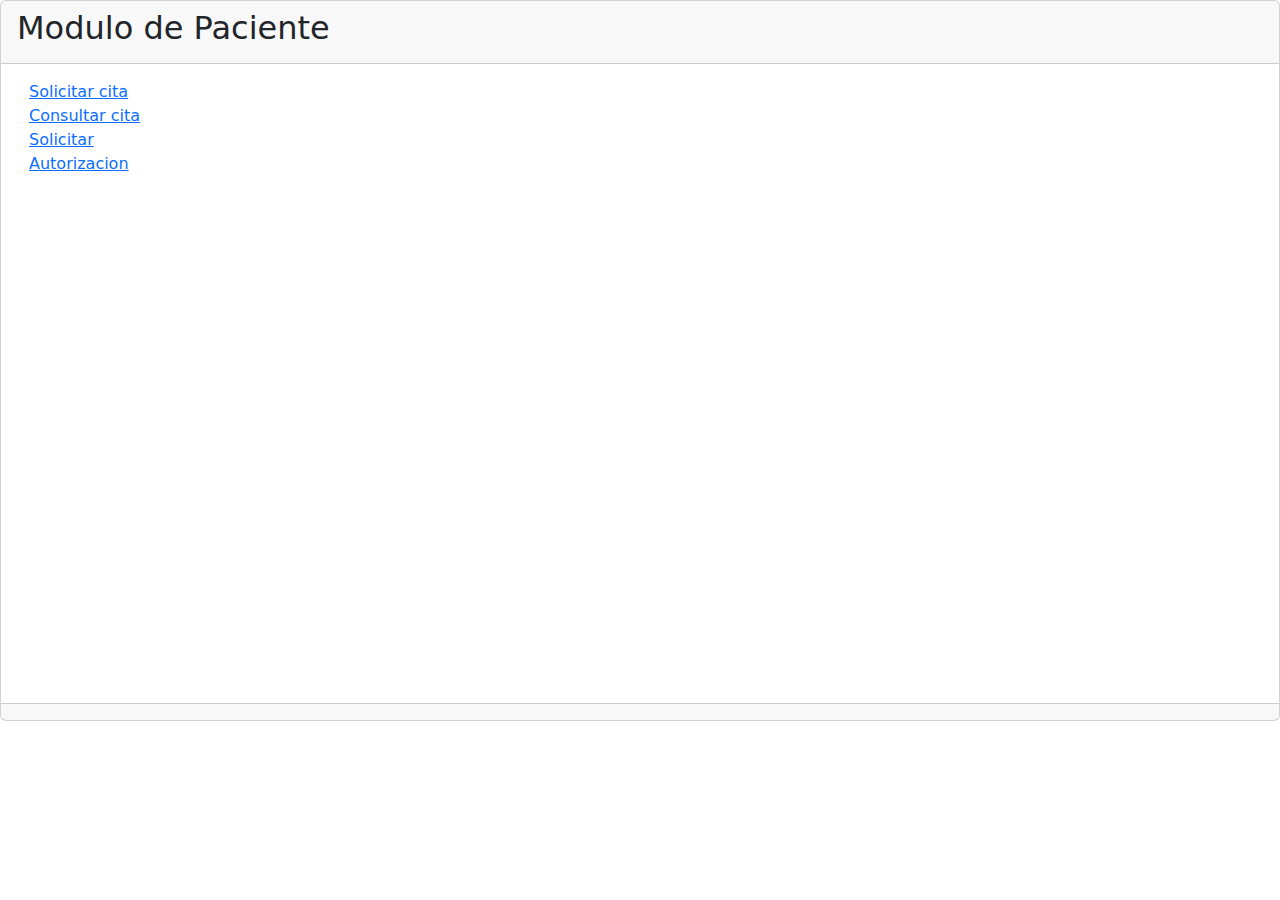
==== VIEWS/gestionCitas.html @ a2c35866 "creacion del proyecto y algunas vistas" ====
<!DOCTYPE html>
<html lang="en">
<head>
    <meta charset="UTF-8">
    <meta name="viewport" content="width=device-width, initial-scale=1.0">
    <title>Document</title>
    <link href="https://cdn.jsdelivr.net/npm/bootstrap@5.3.3/dist/css/bootstrap.min.css" rel="stylesheet" integrity="sha384-QWTKZyjpPEjISv5WaRU9OFeRpok6YctnYmDr5pNlyT2bRjXh0JMhjY6hW+ALEwIH" crossorigin="anonymous">
    <link rel="stylesheet" href="estilos.css">
</head>
<body>
    <div class="card">
        <div class="card-header">
            <h2 class="h2">Modulo de Paciente</h2>
        </div>
        <div class="card-body">
            <div class="container row">
                <div class="col-md-2 col-auto">
                   
                    <a class="opcion" onclick="irSolicitarCita()">Solicitar cita</a><br>
                    <a class="opcion" onclick="irConsultarCita()">Consultar cita</a><br>
                    <a href="" class="opcion">Solicitar Autorizacion</a>
                </div>
                <div class="col-md-10  col-auto" >
                    <iframe src="" frameborder="0" id="wareaCitas"></iframe>
                </div>
            </div>
        </div>
        <div class="card-footer">

        </div>
    </div>


    <script src="script.js"></script>
        <script src="https://cdn.jsdelivr.net/npm/bootstrap@5.3.3/dist/js/bootstrap.bundle.min.js" integrity="sha384-YvpcrYf0tY3lHB60NNkmXc5s9fDVZLESaAA55NDzOxhy9GkcIdslK1eN7N6jIeHz" crossorigin="anonymous"></script>
</body>
</html>
---- VIEWS/estilos.css ----
iframe{
    height: 600px ;
    width: 100%;
}
tr:hover{
    background-color: aqua !important;
}
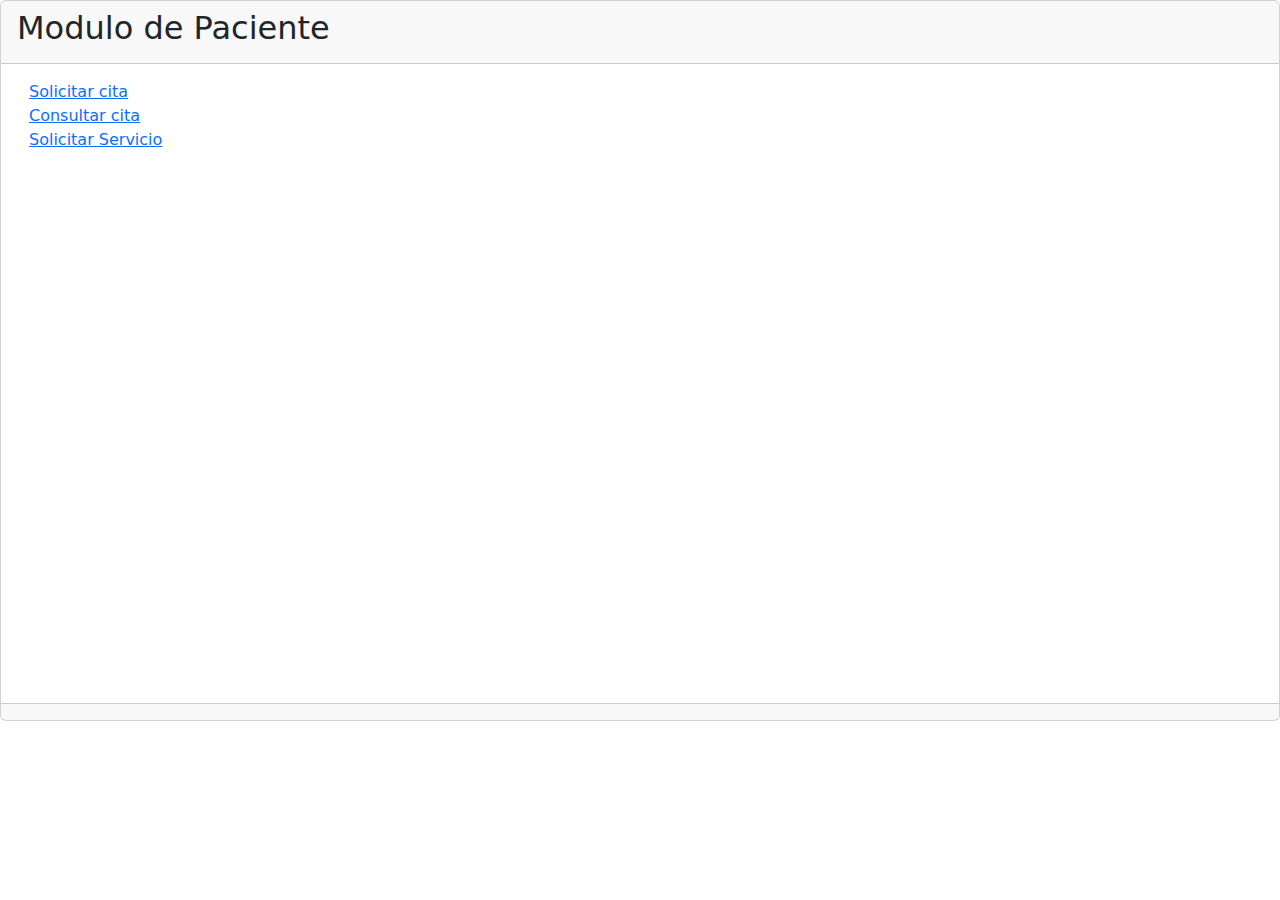
==== commit eac6f4fe: "segunda parte modulo paciente" ====
--- a/VIEWS/gestionCitas.html
+++ b/VIEWS/gestionCitas.html
@@ -18,7 +18,7 @@
                    
                     <a class="opcion" onclick="irSolicitarCita()">Solicitar cita</a><br>
                     <a class="opcion" onclick="irConsultarCita()">Consultar cita</a><br>
-                    <a href="" class="opcion">Solicitar Autorizacion</a>
+                    <a class="opcion" onclick="irConsultarOrden()">Solicitar Servicio</a>
                 </div>
                 <div class="col-md-10  col-auto" >
                     <iframe src="" frameborder="0" id="wareaCitas"></iframe>
--- a/VIEWS/estilos.css
+++ b/VIEWS/estilos.css
@@ -5,4 +5,7 @@
 tr:hover{
     background-color: aqua !important;
 }
+.logo{
+    max-height: 50px;
+}
 
